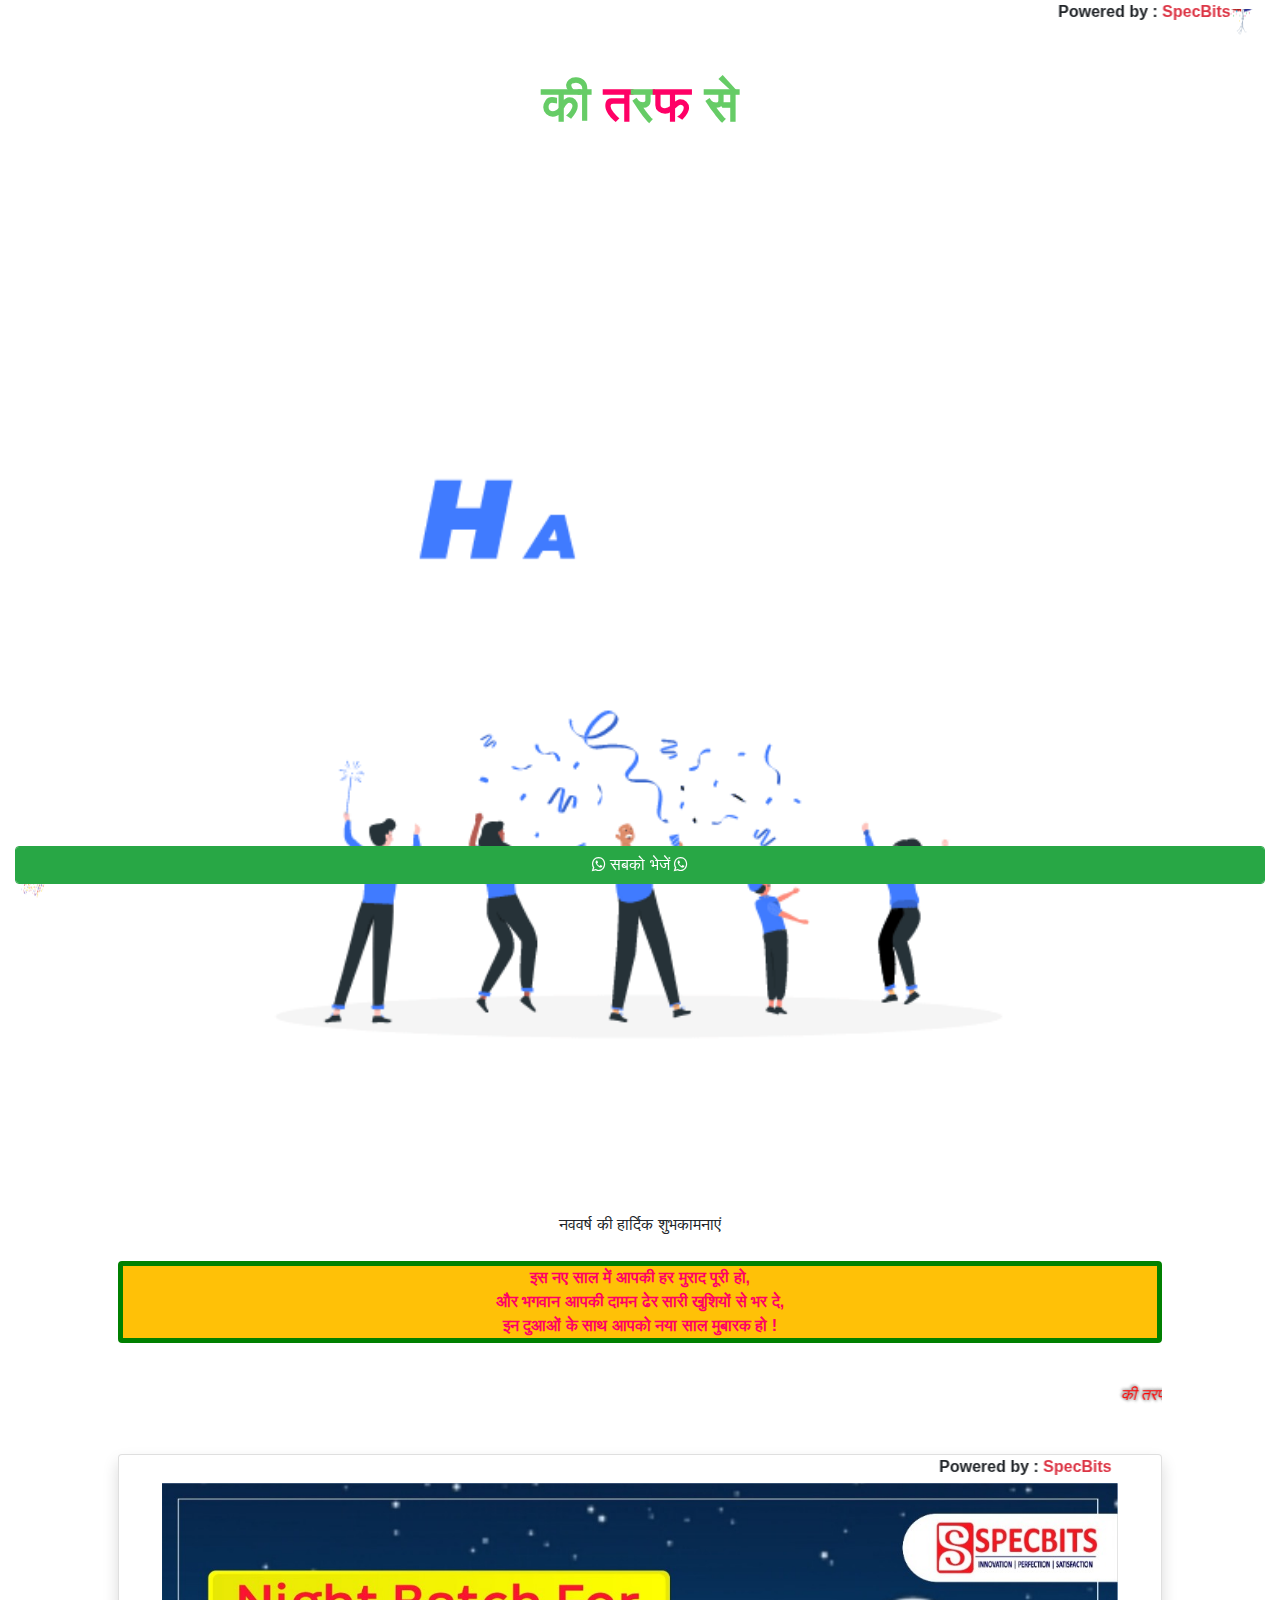
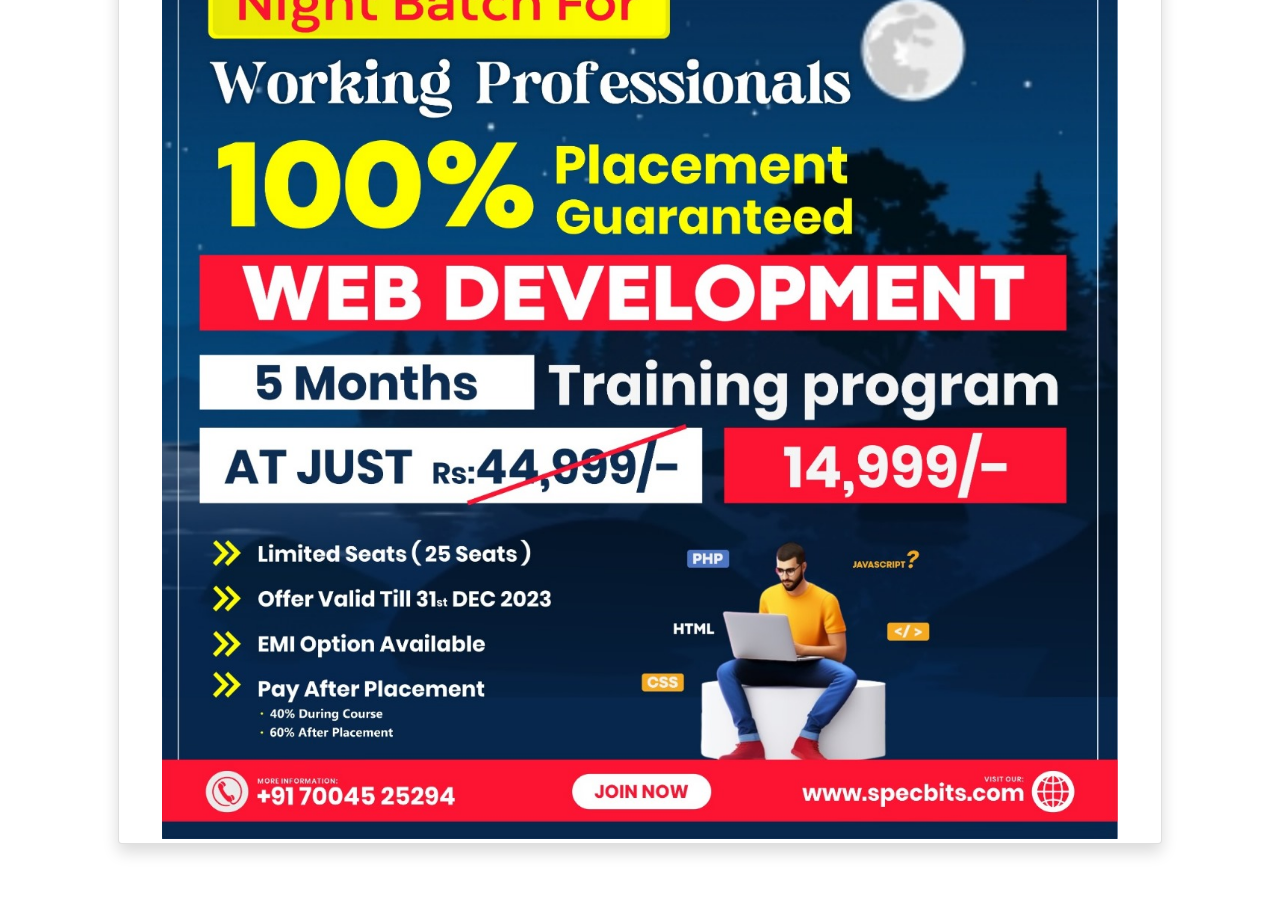
==== share.html @ 985765f9 "initial" ====
<!DOCTYPE html>
<html>

<head>
	<meta charset="utf-8">
	<meta name="viewport" content="width=device-width, initial-scale=1">
	<meta name="robots" content="noindex" />
	<meta name="google" content="notranslate" />
	<meta http-equiv="X-UA-Compatible" content="IE=edge">
	<title>!!Wish You Happy New Year 2024!!</title>
	<link rel="icon" href="images/fabicon.png" type="image/x-icon">
	<link rel="stylesheet" href="https://maxcdn.bootstrapcdn.com/bootstrap/4.4.1/css/bootstrap.min.css">
	<link rel="stylesheet" href="style.css" />
	<link rel="stylesheet" href="animate.css" />
	<link rel="stylesheet" href="https://cdnjs.cloudflare.com/ajax/libs/font-awesome/4.7.0/css/font-awesome.min.css">
	<script src="https://ajax.googleapis.com/ajax/libs/jquery/3.4.1/jquery.min.js"></script>
	<script src="https://cdnjs.cloudflare.com/ajax/libs/popper.js/1.16.0/umd/popper.min.js"></script>
	<script src="https://maxcdn.bootstrapcdn.com/bootstrap/4.4.1/js/bootstrap.min.js"></script>
	<script src="script.js"></script>
</head>

<body onload="PlaySound()">
	<marquee behavior="alternate" scrolldelay="0" class="font-weight-bold">Powered by : <a class="text-danger"
		href="https://specbits.com">SpecBits</a></marquee>
	<marquee class="marquee1" behavior="scroll" direction="up" scrolldelay="0">
		<img src="images/baloon.gif" width="40px" height="50px" /> <br><br>
		<img src="images/baloon.png" width="30px" height="50px" /> <br><br>
		<img src="images/baloon.gif" width="40px" height="50px" /> <br><br>
		<img src="images/baloon.png" width="30px" height="50px" /> <br><br>
		<img src="images/baloon.gif" width="40px" height="50px" /> <br><br>
		<img src="images/baloon.png" width="30px" height="50px" /> <br><br>
		</marquee>
		<marquee class="marquee2" behavior="scroll" direction="down" scrolldelay="0">
		<img src="images/baloon.gif" width="40px" height="50px" /> <br><br>
		<img src="images/baloon.png" width="30px" height="50px" /> <br><br>
		<img src="images/baloon.gif" width="40px" height="50px" /> <br><br>
		<img src="images/baloon.png" width="30px" height="50px" /> <br><br>
		<img src="images/baloon.gif" width="40px" height="50px" /> <br><br>
		<img src="images/baloon.png" width="30px" height="50px" /> <br><br>
		</marquee>

	<div class="container p-5">
		<div class="text-center font-weight-bold mywrapper">
			<h5 id="uname" class="text-uppercase animated pulse infinite"></h5>
			<p class="para  animated headShake infinite"><span style="color:#66CC66">की</span><span
					style="color:#FF0066"> त<span style="color:#66CC66">र</span><span
						style="color:#FF0066">फ</span></span><span style="color:#66CC66"> से</span></p>
		</div>
			<div id="timer" class="text-center font-italic"></div>
		<br>
		<div class="animated pulse">
			<img src="images/new-year.gif" width="100%">
		</div>
		<p class="text-center">नववर्ष की हार्दिक शुभकामनाएं</p>
		<div class="text-center mt-4 font-weight-bold">
			<p class="rounded bg-warning new">
				इस नए साल में आपकी हर  मुराद पूरी हो,<br>
				और भगवान आपकी दामन ढेर सारी खुशियों से भर दे,<br>
				इन दुआओं के साथ आपको नया  साल मुबारक हो !</p>
		</div>

		<marquee>
			<div class="d-flex mt-4 mb-4 font-italic"
				style="text-shadow: 1px 1px 3px #aaa, 1px 1px 3px #aaa, -1px -1px 3px #aaa, -1px -1px 3px #aaa;color:red">
				<h5 id="uname2" class="text-capitalize mr-2"></h5>
				<p> की तरफ से आपको और आपके पुरे परिवार को नववर्ष की हार्दिक शुभकामनाएं</p>
			</div>
		</marquee>
		<div class="card shadow">
			<marquee behavior="alternate" scrolldelay="0" class="font-weight-bold">Powered by : <a class="text-danger"
					href="https://specbits.com">SpecBits</a></marquee>
			<a href="http://specbits.com"
				class="row d-flex justify-content-center align-items-center text-center rounded">
				<img src="images/specbits.jpeg" width="90%" class="rounded p-1">
			</a>
		</div>
		<h5 id="uname3" class="text-uppercase animated pulse infinite"></h5>
		<br>
	</div>
	<div class="container-fluid fixed-bottom">
		<form action="" method="POST" enctype="multipart/form-data">
			<div class="row d-flex justify-content-center text-center">
				<div class="col-sm-12">
					<div class="form-group d-flex animated pulse infinite">
						<button type="submit" id="mainbtn" class="btn btn-success form-control"
							onclick="return send_data()" data-action="share/whatsapp/share"><i class="fa fa-whatsapp"
								aria-hidden="true"></i> सबको भेजें <i class="fa fa-whatsapp"
								aria-hidden="true"></i></button>
					</div>
				</div>
			</div>
		</form>
	</div>
	<audio id="audioplay" src="audio/fireworks.mp3" autostart="true"></audio>
	<script>
		function getname() {
			var local_data = sessionStorage.getItem('name');
			var user_detail = JSON.parse(local_data);
			document.getElementById("uname").innerHTML = user_detail;
			document.getElementById("uname2").innerHTML = user_detail;
			document.getElementById("uname3").innerHTML = user_detail;
		}
		getname();
		const send_data = () => {
			var local_data = sessionStorage.getItem('name');
			var user_detail = JSON.parse(local_data);
			var data = document.getElementById("uname").innerHTML = user_detail;
			var main = "https://chandan95raj.github.io/new-year/wish.html?n=" + data;
			var specbits = "https://specbits.com";
			window.open('whatsapp://send?text=😍 देखो ' + data + ' ने गज़ब का संदेश भेजा है 😍 %0A टच करो फिर देखों %0A 👇 👇 👇 👇 %0A' + main + '%0A Powered by : %0A ' + specbits);
			return false;
		}
	</script>
</body>

</html>
---- style.css ----
.para{
font-size: 50px;
}
:root {
--color-1: #186cb8;
--color-2: #2a9a9f;
--color-3: #f1b211;
--color-4: #e83611;
--color-5: #f9002f;
}
.mywrapper {
line-height: 1;
display: grid;
place-items: center;
}
#name_print,#uname,#name_print3,#uname3{
font-family: "Exo", sans-serif;
font-size: 2.4rem;
font-weight: 900;
width: -webkit-min-content;
width: -moz-min-content;
width: min-content;
margin: auto;
background: linear-gradient(219deg,
var(--color-1) 19%,
transparent 19%,transparent 20%,
var(--color-2) 20%, var(--color-2)  39%,
transparent 39%,transparent 40%,
var(--color-3) 40%,var(--color-3) 59% ,
transparent 59%,transparent 60%,
var(--color-4) 60%, var(--color-4) 79%,
transparent 79%, transparent 80%,
var(--color-5) 80%);
background-clip: text;
-webkit-background-clip: text;
color: transparent;
}

.marquee1{position:fixed;left:1%; width:auto;height:100%;top:1%;color:#000;}
.marquee2{position:fixed;right:1%; width:auto;height:100%;top:1%;color:#000;}

#timer {  
  font-size: 2em;
  color: #66CC66;
}

#timer div{
	display: inline-block;
    min-width: 55px;
}

#timer span{
	  color: #B1CDF1;
      display: block;
      font-size: .35em;
      font-weight: 400;
}

/* Loader styling codes */
.loader_container{
	width: 100%;
	min-height: 100%;
	position: fixed;
	top: 0;
	left: 0;
	z-index:111111;
}

.left-slide22,.right-slide22{
	width: 50%;
	position: absolute;
	min-height: 100%;
	z-index:111111;
}

.left-slide22{
	left: 0;
	top: 0;
}
.right-slide22{
	right: 0;
	top: 0;
}
 	.loader_icon{
 	position: absolute;
	top: 19%;
	left:18%;
	z-index:111111;
}
.new{
	color: #FF0066;
	border:5px solid green;
}
a{
	text-decoration: none;
	color: #fff;
}

a:hover{
	text-decoration: none;
	color: #FFC107;
}
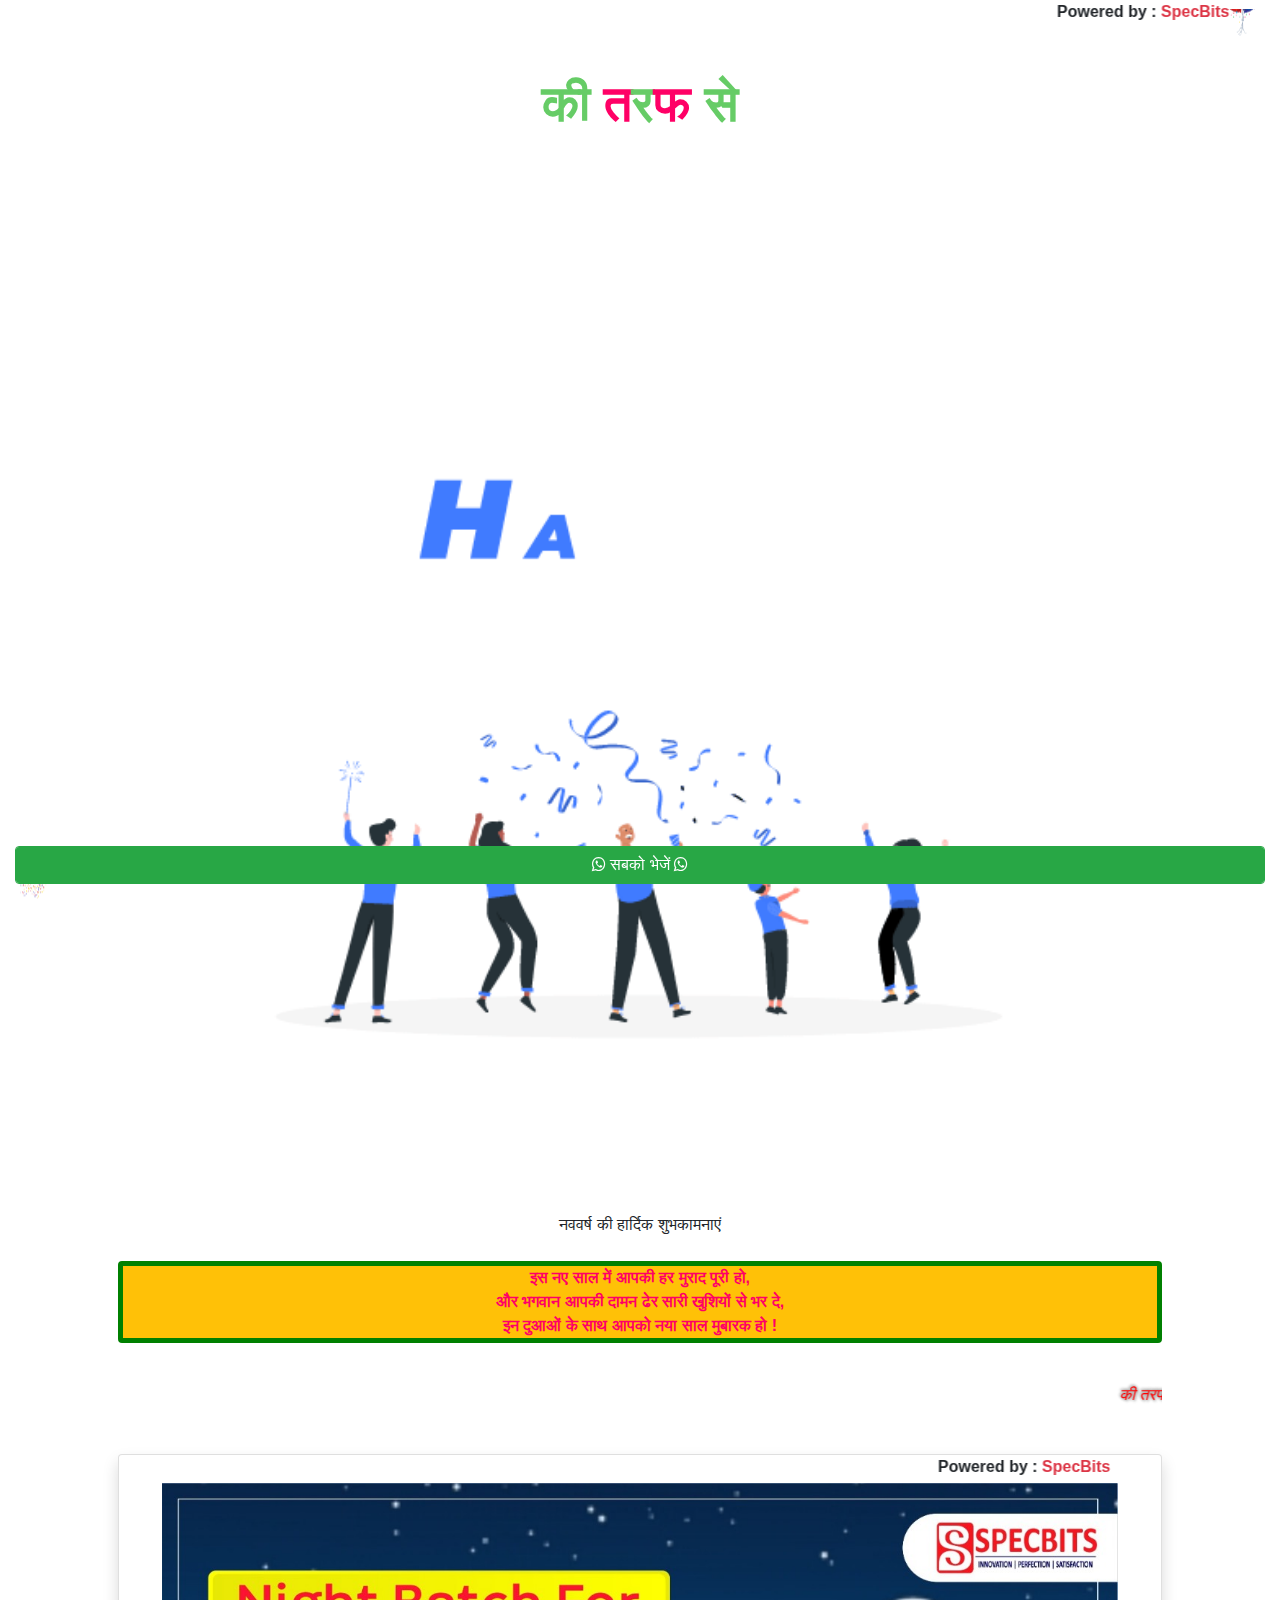
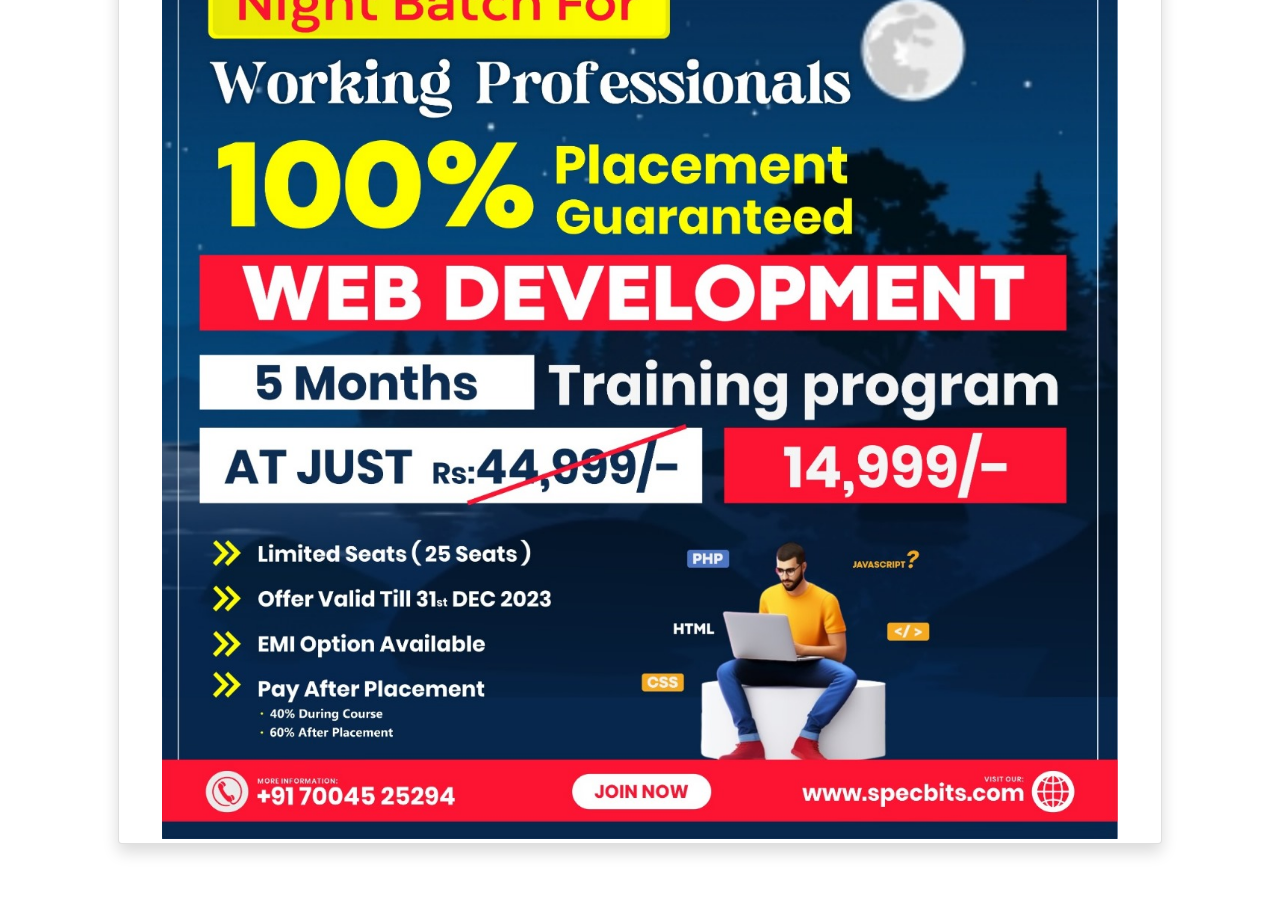
==== commit 13f542a6: "some changes" ====
--- a/share.html
+++ b/share.html
@@ -107,7 +107,7 @@
 			var data = document.getElementById("uname").innerHTML = user_detail;
 			var main = "https://chandan95raj.github.io/new-year/wish.html?n=" + data;
 			var specbits = "https://specbits.com";
-			window.open('whatsapp://send?text=😍 देखो ' + data + ' ने गज़ब का संदेश भेजा है 😍 %0A टच करो फिर देखों %0A 👇 👇 👇 👇 %0A' + main + '%0A Powered by : %0A ' + specbits);
+			window.open('whatsapp://send?text=😍 देखो ' + data + ' ने गज़ब का संदेश भेजा है 😍 %0A टच करो फिर देखों %0A 👇 👇 👇 👇 %0A' + main + '%0A %0A  Powered by : %0A ' + specbits);
 			return false;
 		}
 	</script>
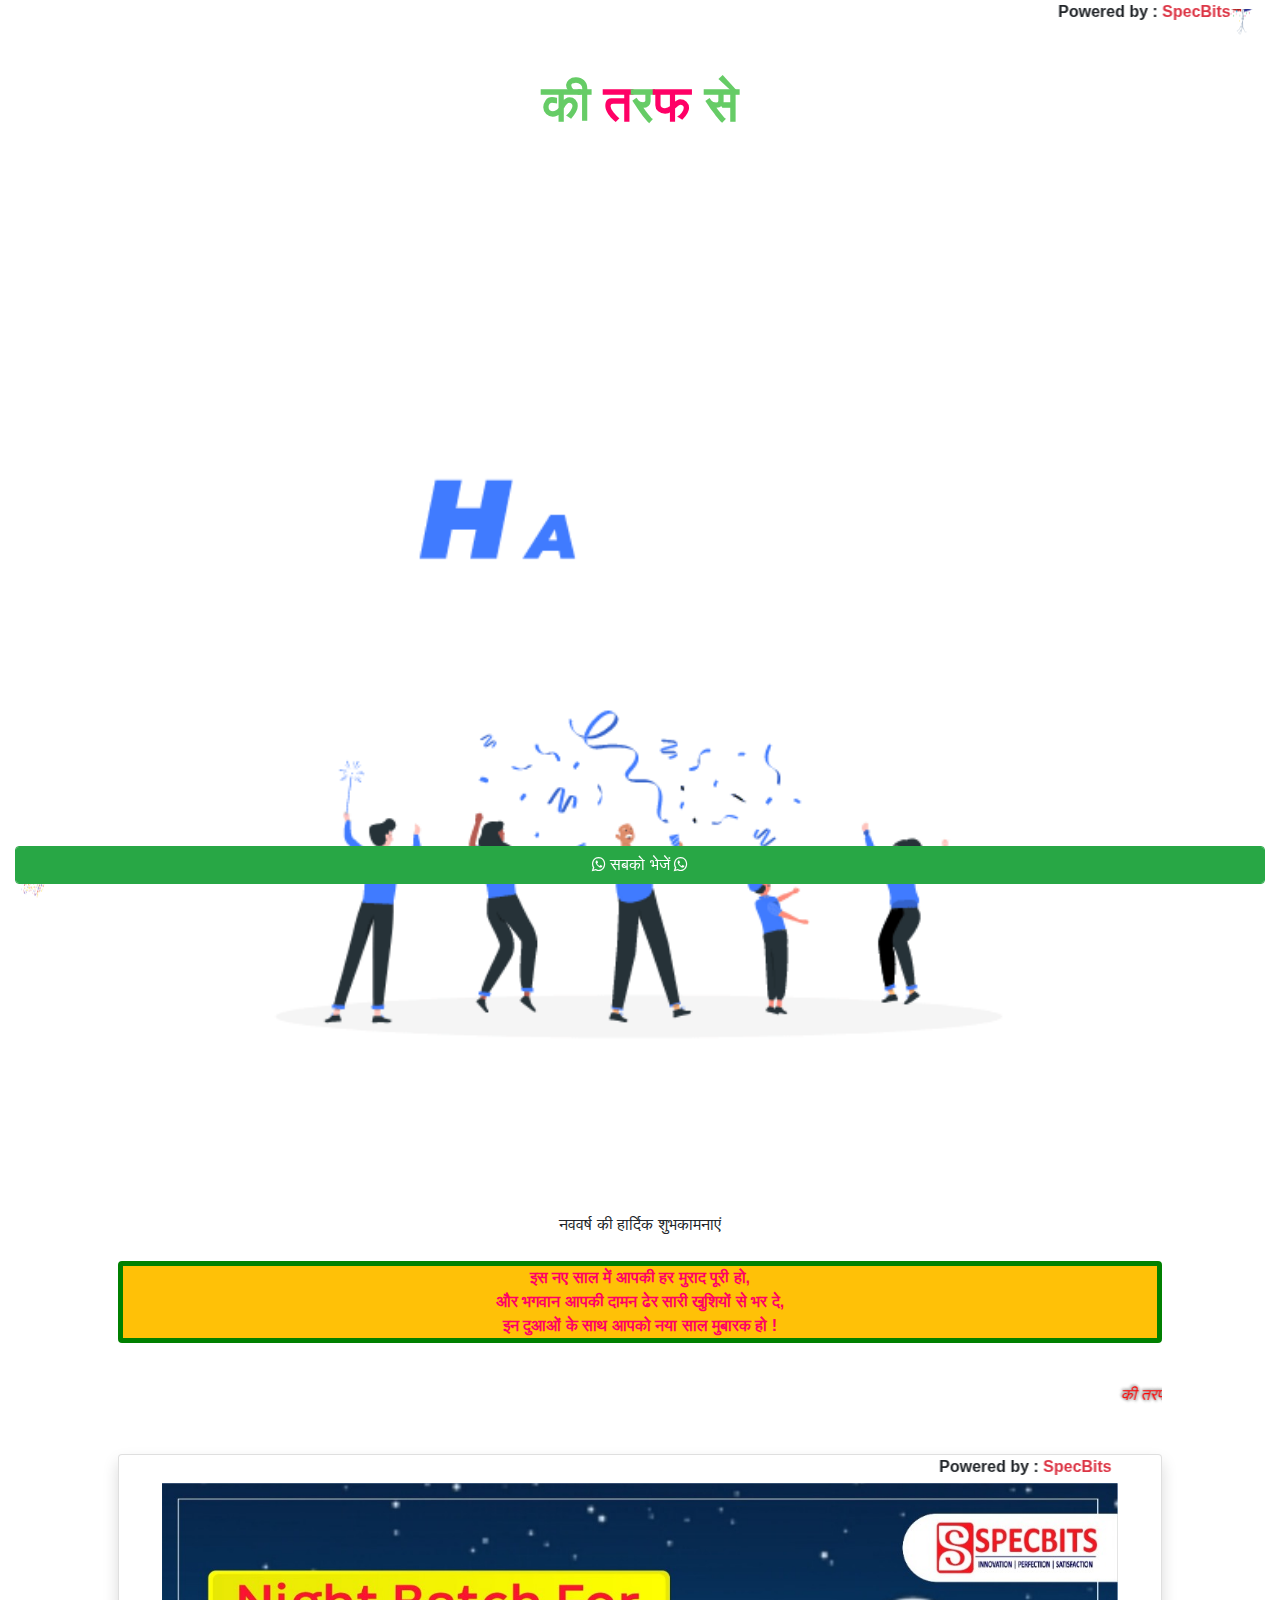
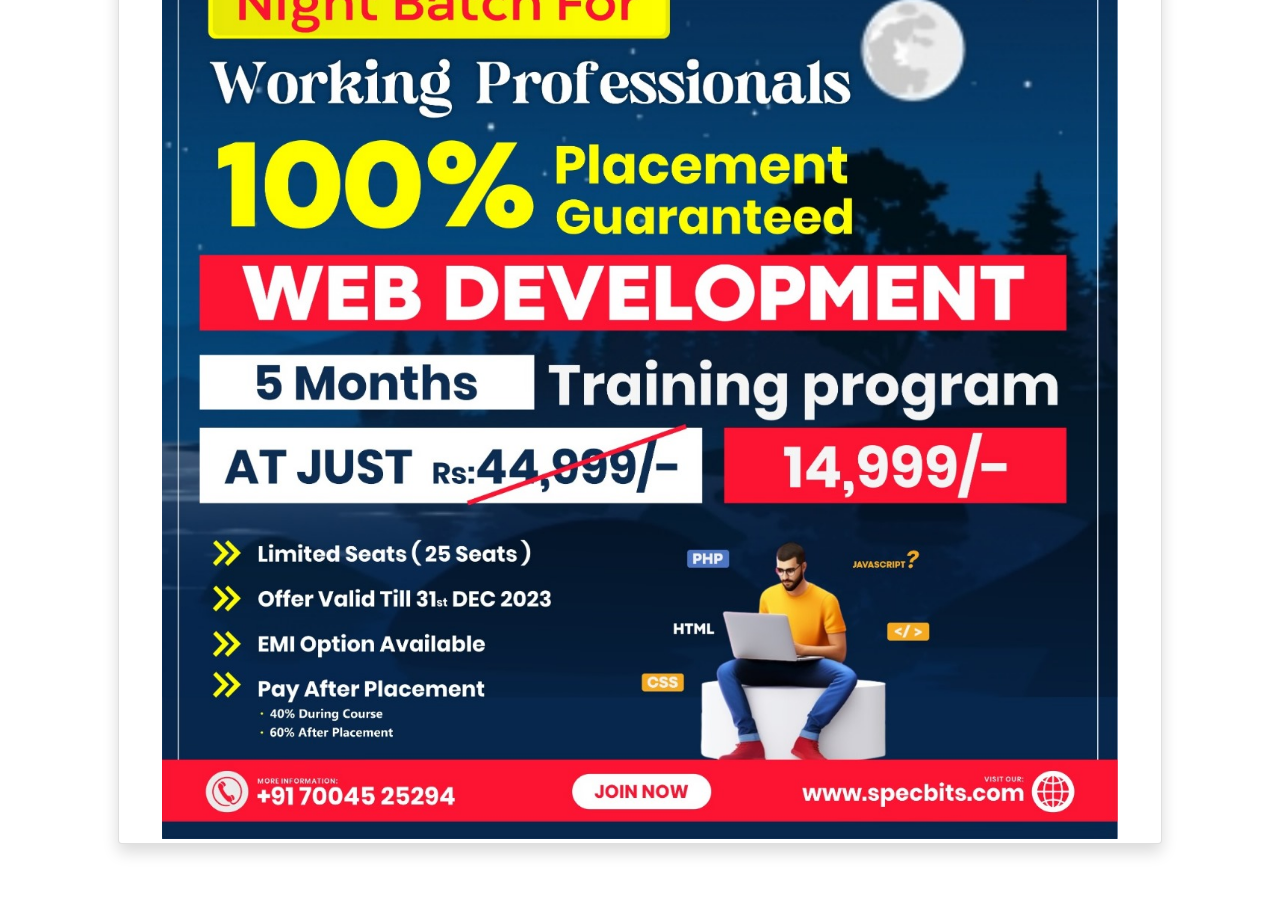
==== commit e2cb36ce: "Update share.html" ====
--- a/share.html
+++ b/share.html
@@ -107,10 +107,10 @@
 			var data = document.getElementById("uname").innerHTML = user_detail;
 			var main = "https://chandan95raj.github.io/new-year/wish.html?n=" + data;
 			var specbits = "https://specbits.com";
-			window.open('whatsapp://send?text=😍 देखो ' + data + ' ने गज़ब का संदेश भेजा है 😍 %0A टच करो फिर देखों %0A 👇 👇 👇 👇 %0A' + main + '%0A %0A  Powered by : %0A ' + specbits);
+			window.open('whatsapp://send?text=😍 देखो ' + data + ' ने गज़ब का संदेश भेजा है 😍 %0A टच करो फिर देखों %0A 👇 👇 👇 👇 %0A' + main + '%0A %0A Powered by : %0A ' + specbits);
 			return false;
 		}
 	</script>
 </body>
 
-</html>+</html>
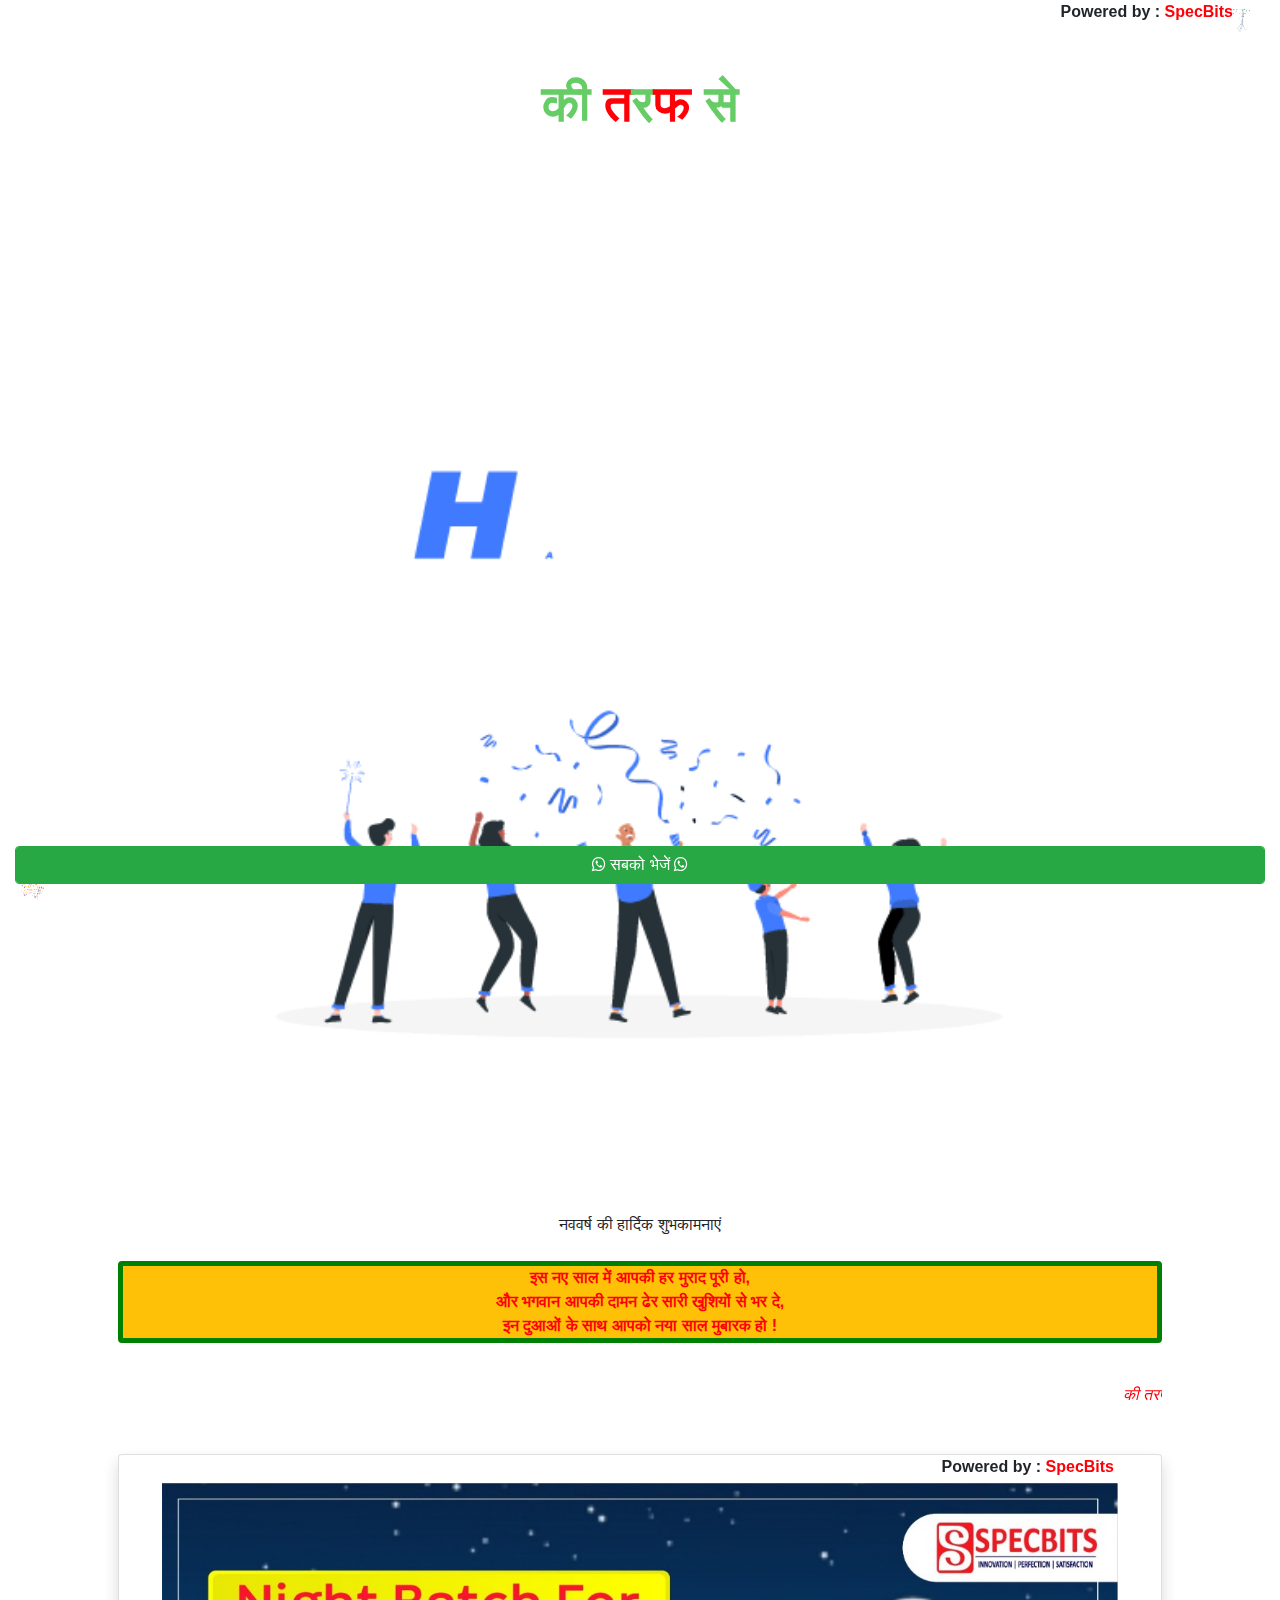
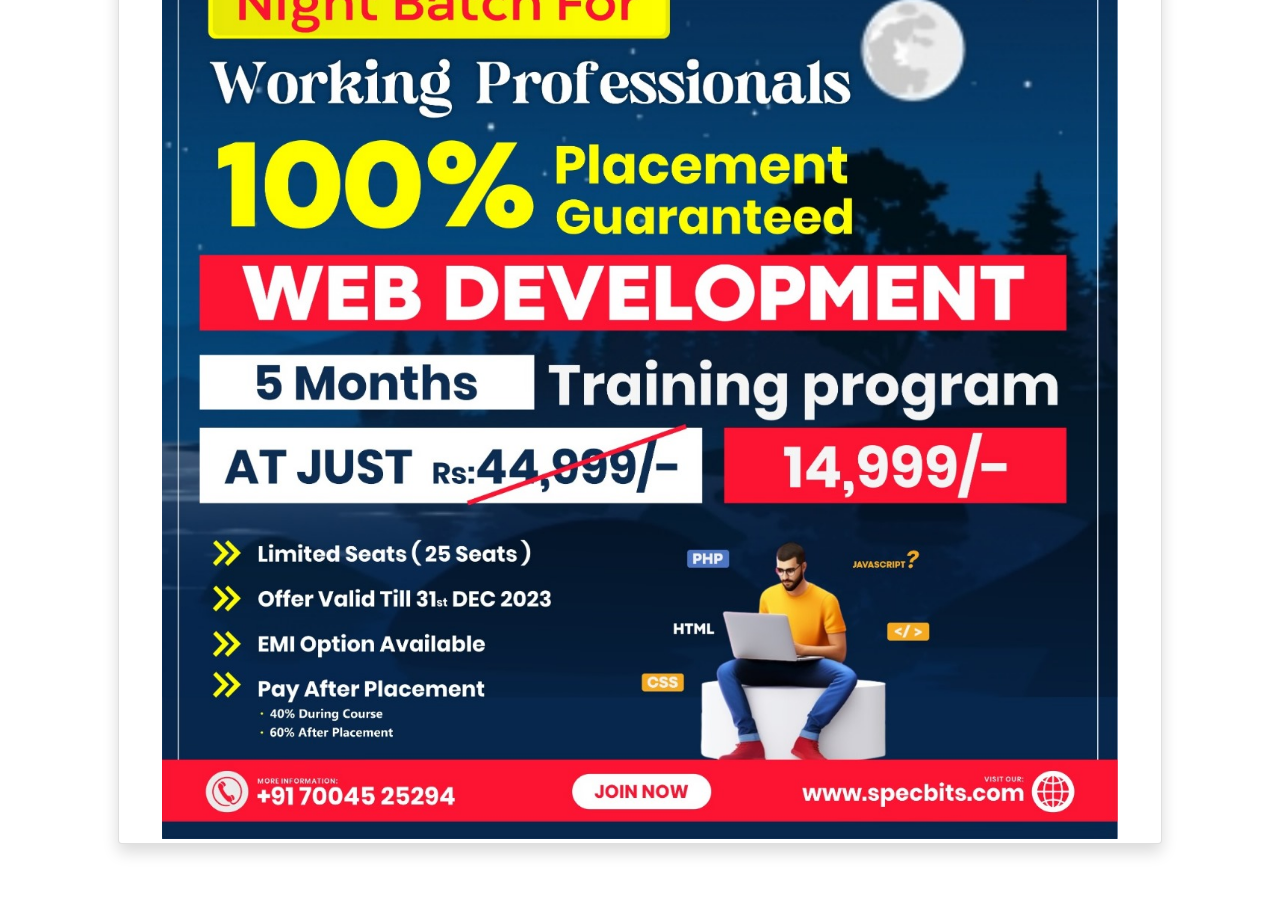
==== commit 414e51d9: "color combination changed" ====
--- a/share.html
+++ b/share.html
@@ -20,7 +20,7 @@
 </head>
 
 <body onload="PlaySound()">
-	<marquee behavior="alternate" scrolldelay="0" class="font-weight-bold">Powered by : <a class="text-danger"
+	<marquee behavior="alternate" scrolldelay="0" class="font-weight-bold">Powered by : <a style="color:#ff0009"
 		href="https://specbits.com">SpecBits</a></marquee>
 	<marquee class="marquee1" behavior="scroll" direction="up" scrolldelay="0">
 		<img src="images/baloon.gif" width="40px" height="50px" /> <br><br>
@@ -43,10 +43,10 @@
 		<div class="text-center font-weight-bold mywrapper">
 			<h5 id="uname" class="text-uppercase animated pulse infinite"></h5>
 			<p class="para  animated headShake infinite"><span style="color:#66CC66">की</span><span
-					style="color:#FF0066"> त<span style="color:#66CC66">र</span><span
-						style="color:#FF0066">फ</span></span><span style="color:#66CC66"> से</span></p>
+					style="color:#ff0009"> त<span style="color:#66CC66">र</span><span
+						style="color:#ff0009">फ</span></span><span style="color:#66CC66"> से</span></p>
 		</div>
-			<div id="timer" class="text-center font-italic"></div>
+			<div id="timer" class="text-center"></div>
 		<br>
 		<div class="animated pulse">
 			<img src="images/new-year.gif" width="100%">
@@ -61,13 +61,13 @@
 
 		<marquee>
 			<div class="d-flex mt-4 mb-4 font-italic"
-				style="text-shadow: 1px 1px 3px #aaa, 1px 1px 3px #aaa, -1px -1px 3px #aaa, -1px -1px 3px #aaa;color:red">
+				style="color:#ff0009">
 				<h5 id="uname2" class="text-capitalize mr-2"></h5>
 				<p> की तरफ से आपको और आपके पुरे परिवार को नववर्ष की हार्दिक शुभकामनाएं</p>
 			</div>
 		</marquee>
 		<div class="card shadow">
-			<marquee behavior="alternate" scrolldelay="0" class="font-weight-bold">Powered by : <a class="text-danger"
+			<marquee behavior="alternate" scrolldelay="0" class="font-weight-bold">Powered by : <a style="color:#ff0009"
 					href="https://specbits.com">SpecBits</a></marquee>
 			<a href="http://specbits.com"
 				class="row d-flex justify-content-center align-items-center text-center rounded">
--- a/style.css
+++ b/style.css
@@ -1,102 +1,128 @@
-.para{
-font-size: 50px;
-}
-:root {
---color-1: #186cb8;
---color-2: #2a9a9f;
---color-3: #f1b211;
---color-4: #e83611;
---color-5: #f9002f;
-}
-.mywrapper {
-line-height: 1;
-display: grid;
-place-items: center;
-}
-#name_print,#uname,#name_print3,#uname3{
-font-family: "Exo", sans-serif;
-font-size: 2.4rem;
-font-weight: 900;
-width: -webkit-min-content;
-width: -moz-min-content;
-width: min-content;
-margin: auto;
-background: linear-gradient(219deg,
-var(--color-1) 19%,
-transparent 19%,transparent 20%,
-var(--color-2) 20%, var(--color-2)  39%,
-transparent 39%,transparent 40%,
-var(--color-3) 40%,var(--color-3) 59% ,
-transparent 59%,transparent 60%,
-var(--color-4) 60%, var(--color-4) 79%,
-transparent 79%, transparent 80%,
-var(--color-5) 80%);
-background-clip: text;
--webkit-background-clip: text;
-color: transparent;
+.para {
+	font-size: 50px;
 }
 
-.marquee1{position:fixed;left:1%; width:auto;height:100%;top:1%;color:#000;}
-.marquee2{position:fixed;right:1%; width:auto;height:100%;top:1%;color:#000;}
-
-#timer {  
-  font-size: 2em;
-  color: #66CC66;
+:root {
+	--color-1: #186cb8;
+	--color-2: #2a9a9f;
+	--color-3: #f1b211;
+	--color-4: #e83611;
+	--color-5: #ff0009;
 }
 
-#timer div{
-	display: inline-block;
-    min-width: 55px;
+.mywrapper {
+	line-height: 1;
+	display: grid;
+	place-items: center;
 }
 
-#timer span{
-	  color: #B1CDF1;
-      display: block;
-      font-size: .35em;
-      font-weight: 400;
+#name_print,
+#uname,
+#name_print3,
+#uname3 {
+	font-family: "Exo", sans-serif;
+	font-size: 2.4rem;
+	font-weight: 900;
+	width: -webkit-min-content;
+	width: -moz-min-content;
+	width: min-content;
+	margin: auto;
+	background: linear-gradient(219deg,
+			var(--color-1) 19%,
+			transparent 19%, transparent 20%,
+			var(--color-2) 20%, var(--color-2) 39%,
+			transparent 39%, transparent 40%,
+			var(--color-3) 40%, var(--color-3) 59%,
+			transparent 59%, transparent 60%,
+			var(--color-4) 60%, var(--color-4) 79%,
+			transparent 79%, transparent 80%,
+			var(--color-5) 80%);
+	background-clip: text;
+	-webkit-background-clip: text;
+	color: transparent;
+}
+
+.marquee1 {
+	position: fixed;
+	left: 1%;
+	width: auto;
+	height: 100%;
+	top: 1%;
+	color: #000;
+}
+
+.marquee2 {
+	position: fixed;
+	right: 1%;
+	width: auto;
+	height: 100%;
+	top: 1%;
+	color: #000;
+}
+
+#timer {
+	font-size: 2em;
+	color: #ff0009;
+}
+
+#timer div {
+	display: inline-block;
+	min-width: 55px;
+}
+
+#timer span {
+	color: #1069dd;
+	display: block;
+	font-size: .35em;
+	font-weight: 400;
 }
 
 /* Loader styling codes */
-.loader_container{
+.loader_container {
 	width: 100%;
 	min-height: 100%;
 	position: fixed;
 	top: 0;
 	left: 0;
-	z-index:111111;
+	z-index: 111111;
 }
 
-.left-slide22,.right-slide22{
+.left-slide22,
+.right-slide22 {
 	width: 50%;
 	position: absolute;
 	min-height: 100%;
-	z-index:111111;
+	z-index: 111111;
 }
 
-.left-slide22{
+.left-slide22 {
 	left: 0;
 	top: 0;
 }
-.right-slide22{
+
+.right-slide22 {
 	right: 0;
 	top: 0;
 }
- 	.loader_icon{
- 	position: absolute;
+
+.loader_icon {
+	position: absolute;
 	top: 19%;
-	left:18%;
-	z-index:111111;
+	left: 18%;
+	z-index: 111111;
 }
-.new{
-	color: #FF0066;
-	border:5px solid green;
+
+.new {
+	color: #ff0009;
+	border: 5px solid green;
 }
-a{
+
+a {
 	text-decoration: none;
 	color: #fff;
 }
 
-a:hover{
+a:hover {
 	text-decoration: none;
 	color: #FFC107;
-}
+}